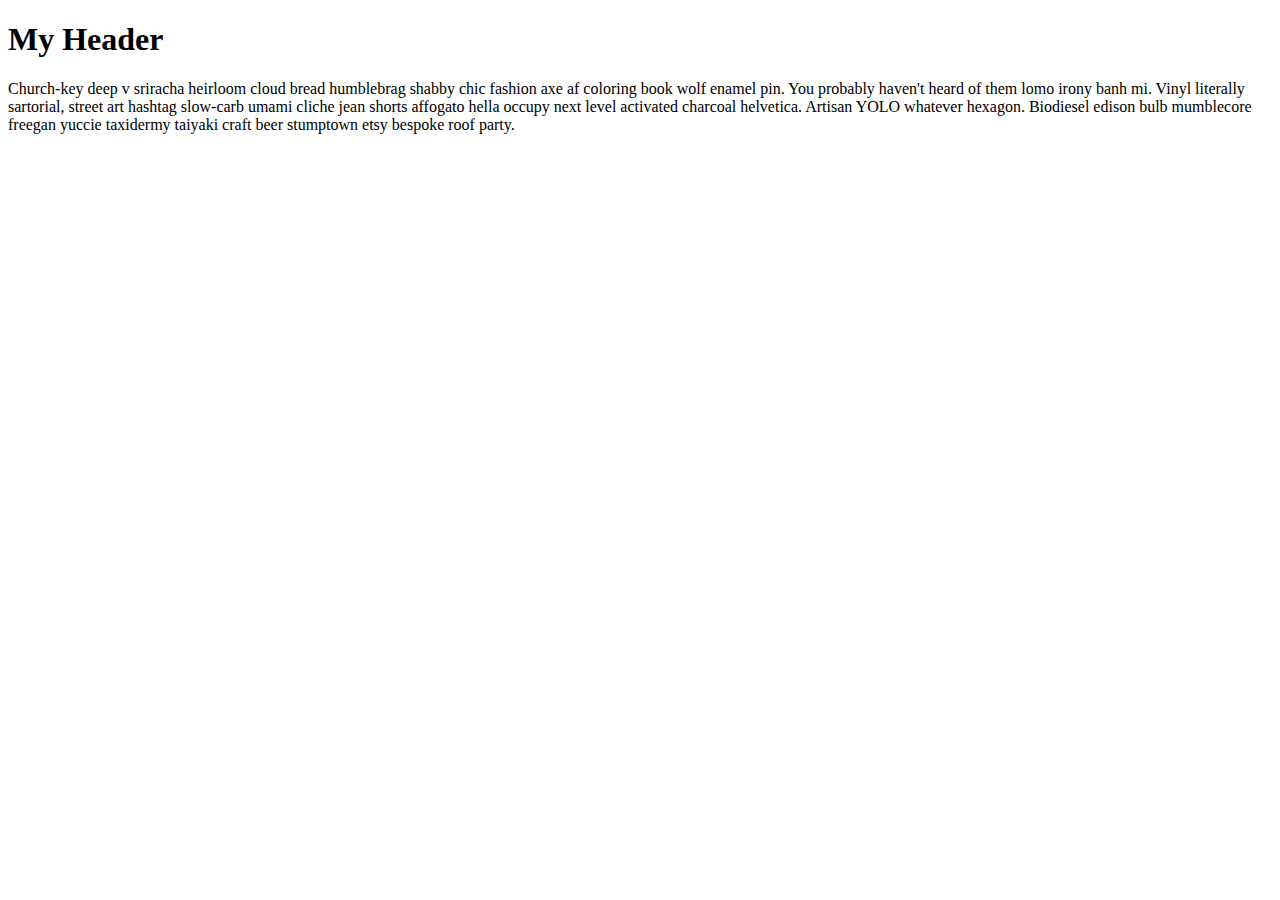
==== My Homepage.html @ c6a65fe7 "Add files via upload" ====
<!DOCTYPE html>
<html>

<head>
	<title>My Homepage</title>
</head>

<body>
	<h1>My Header</h1>
	<p>Church-key deep v sriracha heirloom cloud bread humblebrag shabby chic fashion axe af coloring book wolf enamel pin. You probably haven't heard of them lomo irony banh mi. Vinyl literally sartorial, street art hashtag slow-carb umami cliche jean shorts affogato hella occupy next level activated charcoal helvetica. Artisan YOLO whatever hexagon. Biodiesel edison bulb mumblecore freegan yuccie taxidermy taiyaki craft beer stumptown etsy bespoke roof party.</p>
</body>

<footer></footer>
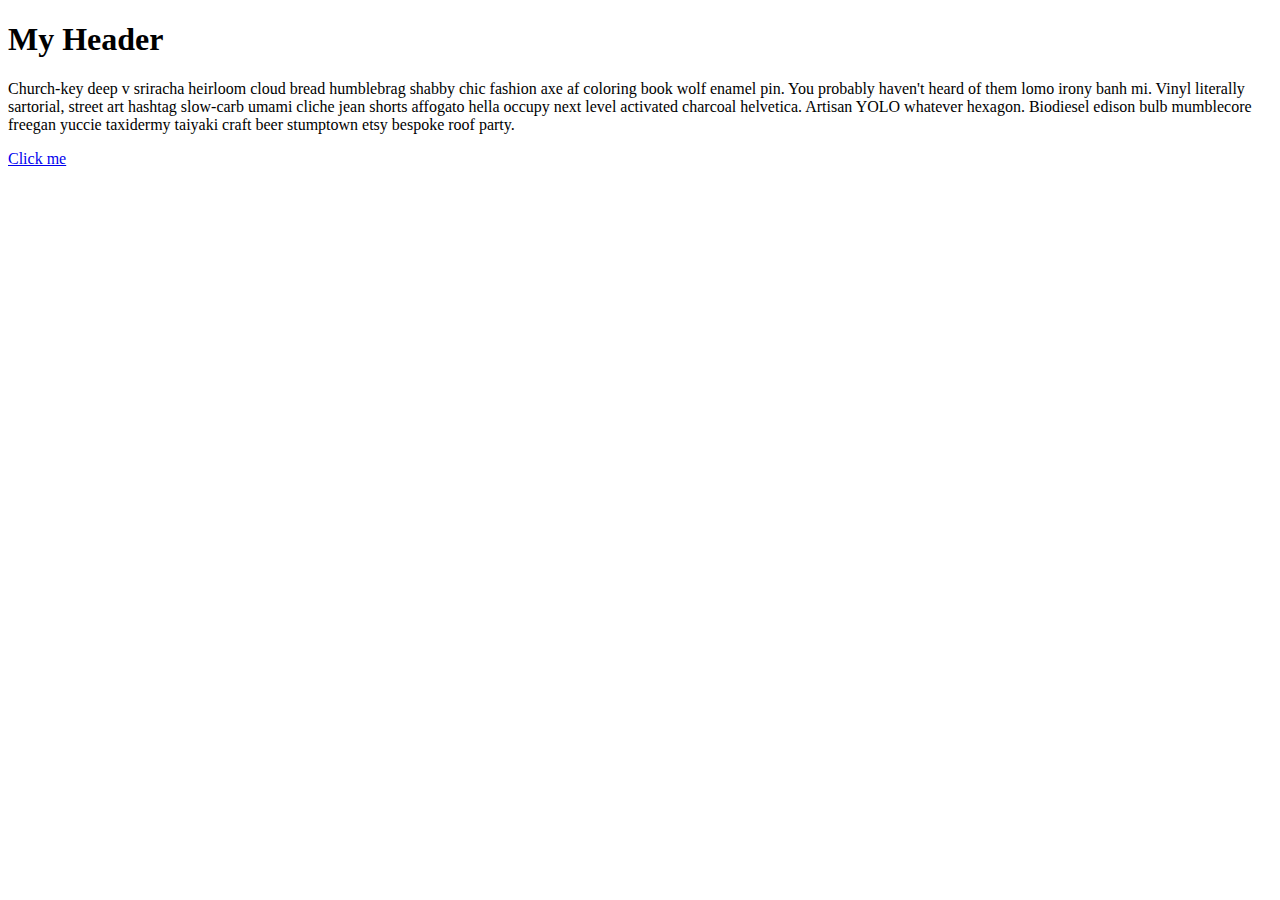
==== commit 406ffa85: "Add image link to homepage 1" ====
--- a/My Homepage.html
+++ b/My Homepage.html
@@ -1,13 +1,14 @@
 <!DOCTYPE html>
-<html>
+<html lang="en">
 
-<head>
-	<title>My Homepage</title>
-</head>
+<head><title>HTML/CSS/JavaScript Tutorial</title></head>
 
 <body>
 	<h1>My Header</h1>
 	<p>Church-key deep v sriracha heirloom cloud bread humblebrag shabby chic fashion axe af coloring book wolf enamel pin. You probably haven't heard of them lomo irony banh mi. Vinyl literally sartorial, street art hashtag slow-carb umami cliche jean shorts affogato hella occupy next level activated charcoal helvetica. Artisan YOLO whatever hexagon. Biodiesel edison bulb mumblecore freegan yuccie taxidermy taiyaki craft beer stumptown etsy bespoke roof party.</p>
+	<a href = "My%20Homepage%202.html">Click me</a>
 </body>
 
 <footer></footer>	
+
+</html>	
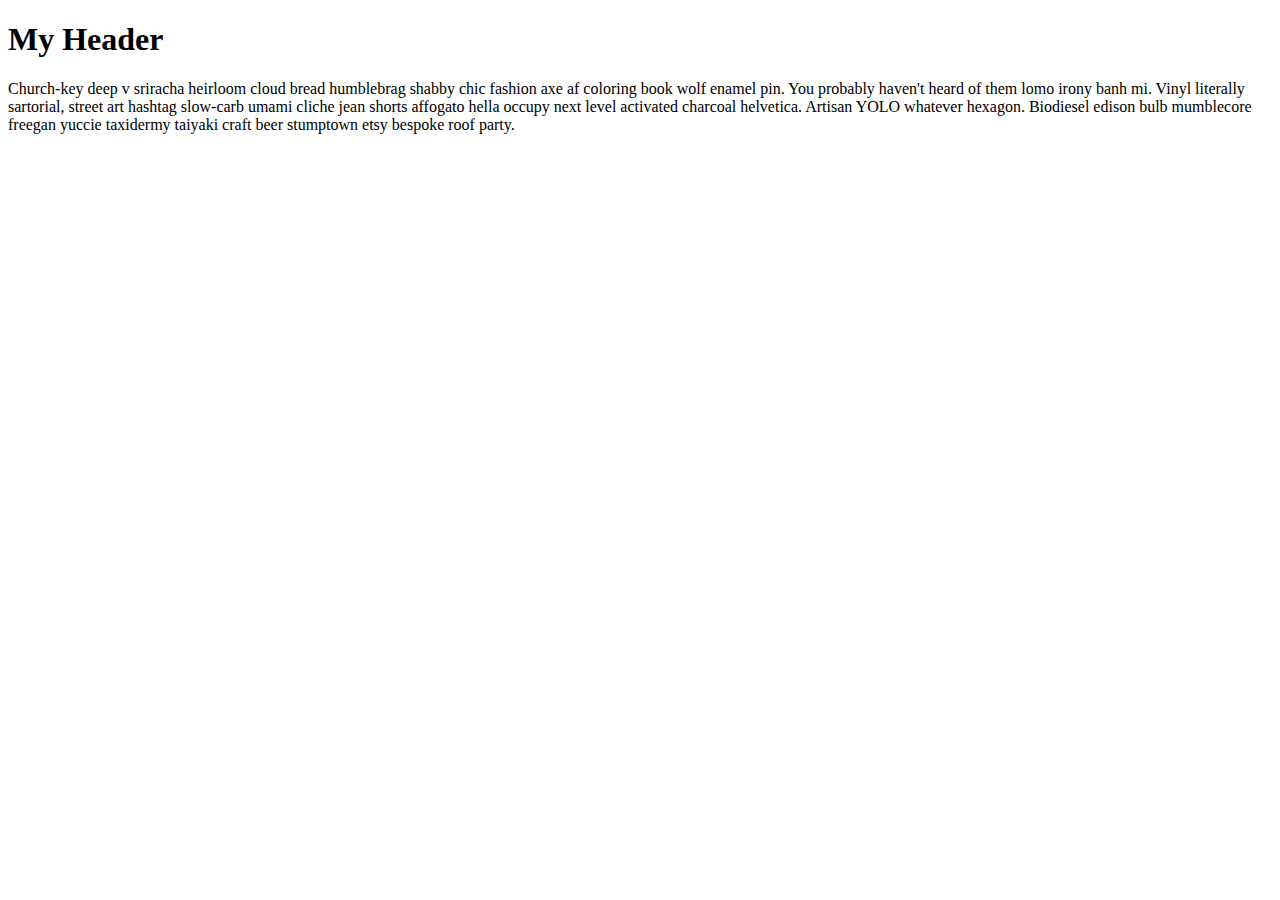
==== commit 271eee78: "Revert "Add image link to homepage 1"" ====
--- a/My Homepage.html
+++ b/My Homepage.html
@@ -6,7 +6,6 @@
 <body>
 	<h1>My Header</h1>
 	<p>Church-key deep v sriracha heirloom cloud bread humblebrag shabby chic fashion axe af coloring book wolf enamel pin. You probably haven't heard of them lomo irony banh mi. Vinyl literally sartorial, street art hashtag slow-carb umami cliche jean shorts affogato hella occupy next level activated charcoal helvetica. Artisan YOLO whatever hexagon. Biodiesel edison bulb mumblecore freegan yuccie taxidermy taiyaki craft beer stumptown etsy bespoke roof party.</p>
-	<a href = "My%20Homepage%202.html">Click me</a>
 </body>
 
 <footer></footer>	
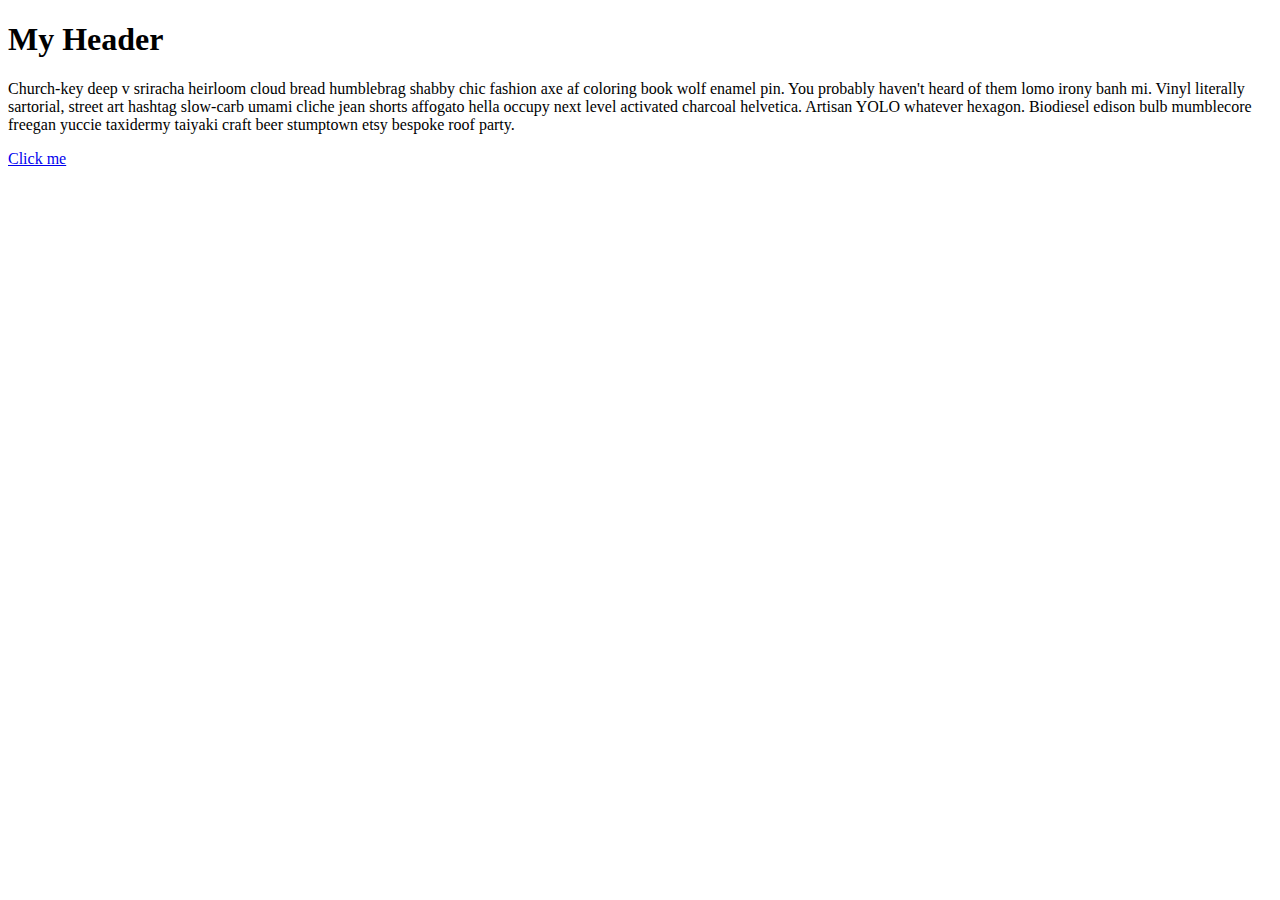
==== commit 6418f26a: "Add link to homepage 2 below paragraph on homepage 1; add link to homepage 1 within image on homepag" ====
--- a/My Homepage.html
+++ b/My Homepage.html
@@ -6,6 +6,7 @@
 <body>
 	<h1>My Header</h1>
 	<p>Church-key deep v sriracha heirloom cloud bread humblebrag shabby chic fashion axe af coloring book wolf enamel pin. You probably haven't heard of them lomo irony banh mi. Vinyl literally sartorial, street art hashtag slow-carb umami cliche jean shorts affogato hella occupy next level activated charcoal helvetica. Artisan YOLO whatever hexagon. Biodiesel edison bulb mumblecore freegan yuccie taxidermy taiyaki craft beer stumptown etsy bespoke roof party.</p>
+	<a href = "My%20Homepage%202.html">Click me</a>
 </body>
 
 <footer></footer>	
